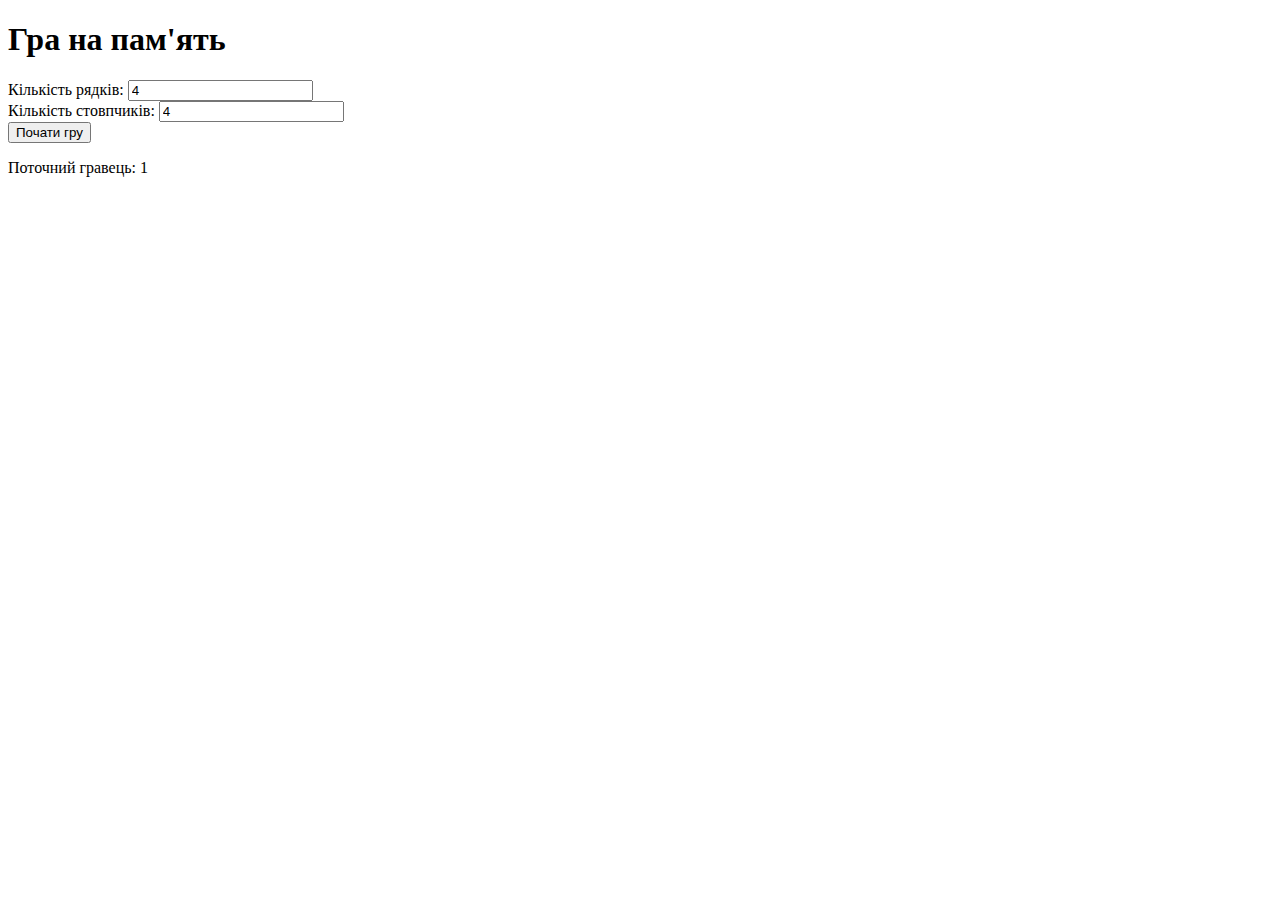
==== zal/vite-project/index.html @ 3ad3e07d "Add files via upload" ====
<!DOCTYPE html>
<html lang="en">
  <head>
    <meta charset="UTF-8" />
    <link rel="icon" type="image/svg+xml" href="/vite.svg" />
    <meta name="viewport" content="width=device-width, initial-scale=1.0" />
    <title>Vite App</title>
  </head>
  <body>
    <h1>Гра на пам'ять</h1>
    <div>
      <label for="rows">Кількість рядків:</label>
      <input type="number" id="rows" min="2" value="4" />
      <br />
      <label for="cols">Кількість стовпчиків:</label>
      <input type="number" id="cols" min="2" value="4" />
      <br />
      <button onclick="startGame()">Почати гру</button>
    </div>
    <div>
      <p>Поточний гравець: <span id="currentPlayer">1</span></p>
    </div>
    <div class="game-board" id="game-board"></div>
    <script type="module" src="/main.js"></script>
  </body>
</html>
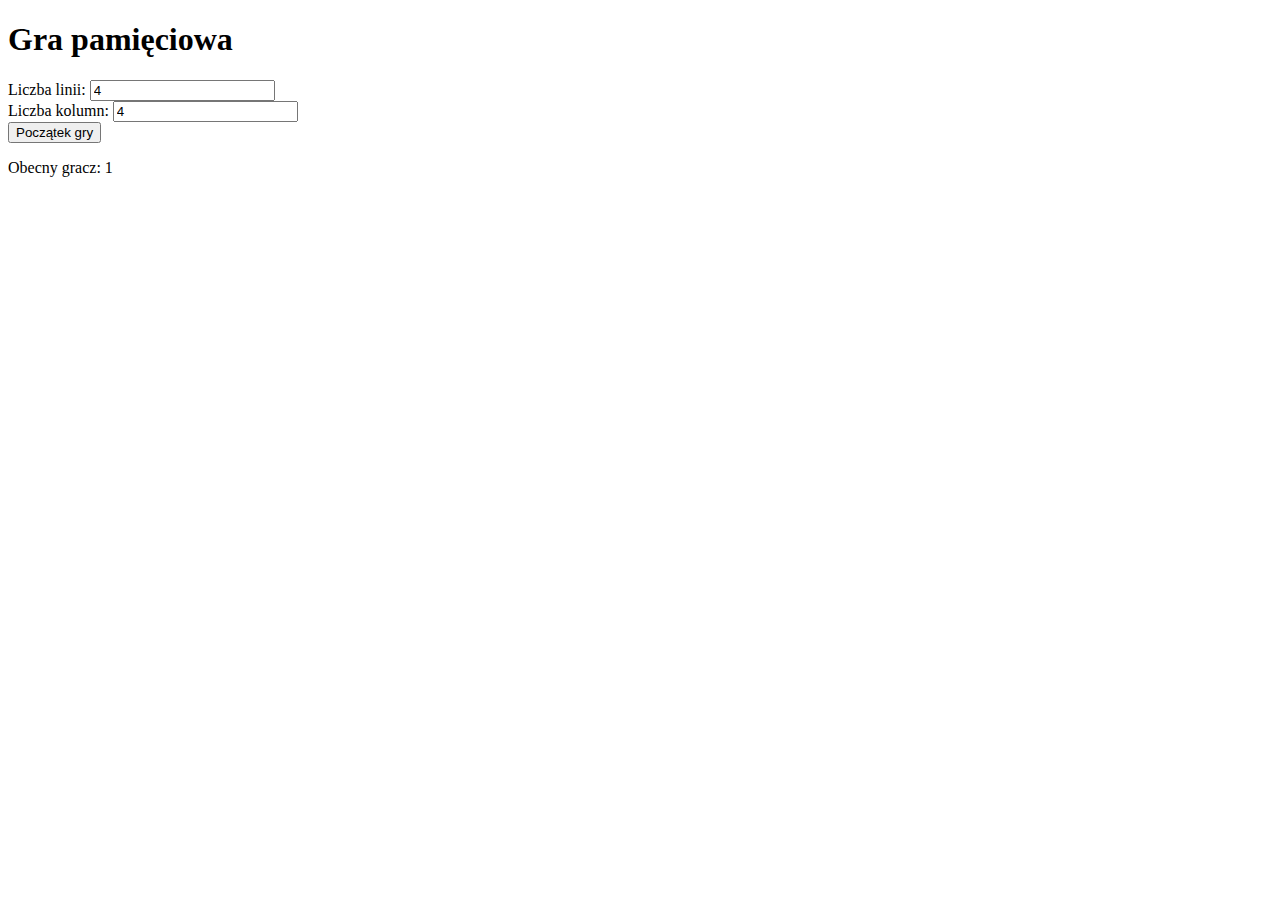
==== commit 82497ada: "Add files via upload" ====
--- a/zal/vite-project/index.html
+++ b/zal/vite-project/index.html
@@ -7,18 +7,18 @@
     <title>Vite App</title>
   </head>
   <body>
-    <h1>Гра на пам'ять</h1>
+    <h1>Gra pamięciowa</h1>
     <div>
-      <label for="rows">Кількість рядків:</label>
+      <label for="rows">Liczba linii:</label>
       <input type="number" id="rows" min="2" value="4" />
       <br />
-      <label for="cols">Кількість стовпчиків:</label>
+      <label for="cols">Liczba kolumn:</label>
       <input type="number" id="cols" min="2" value="4" />
       <br />
-      <button onclick="startGame()">Почати гру</button>
+      <button onclick="startGame()">Początek gry</button>
     </div>
     <div>
-      <p>Поточний гравець: <span id="currentPlayer">1</span></p>
+      <p>Obecny gracz: <span id="currentPlayer">1</span></p>
     </div>
     <div class="game-board" id="game-board"></div>
     <script type="module" src="/main.js"></script>
